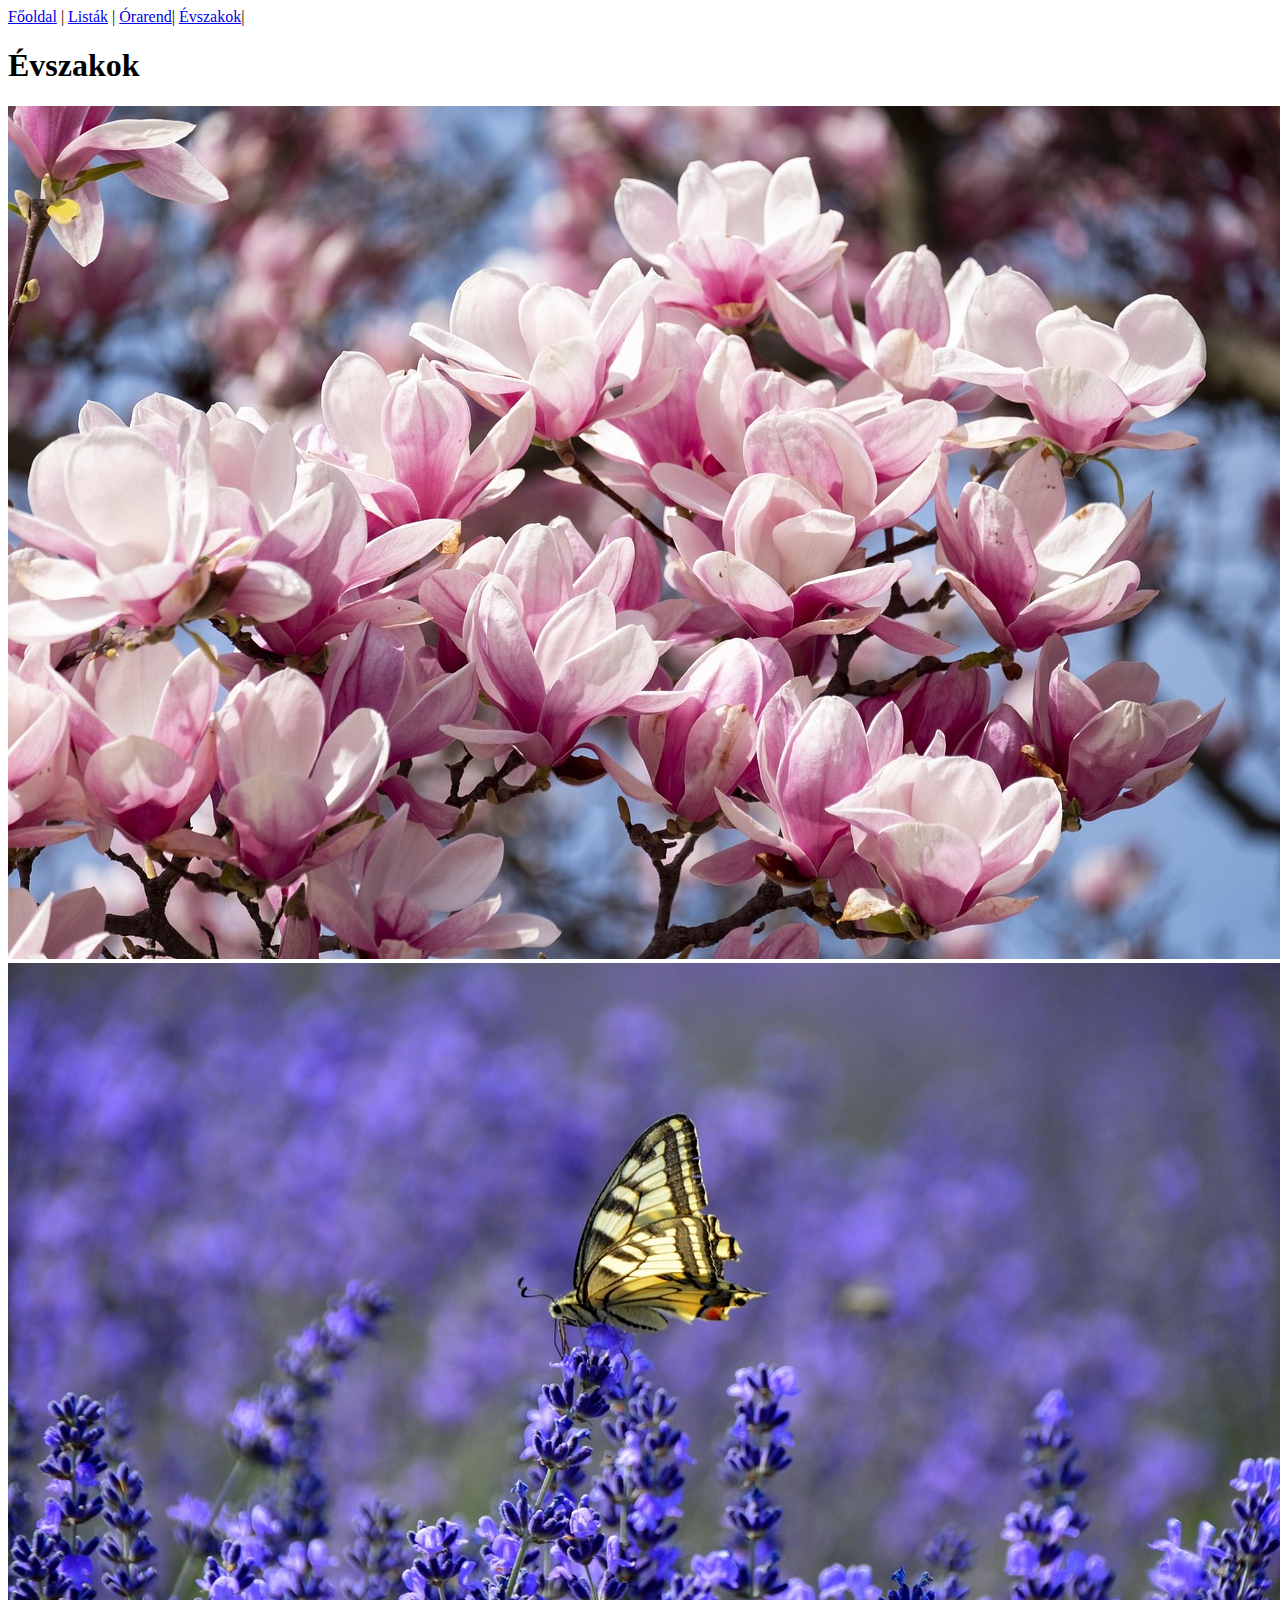
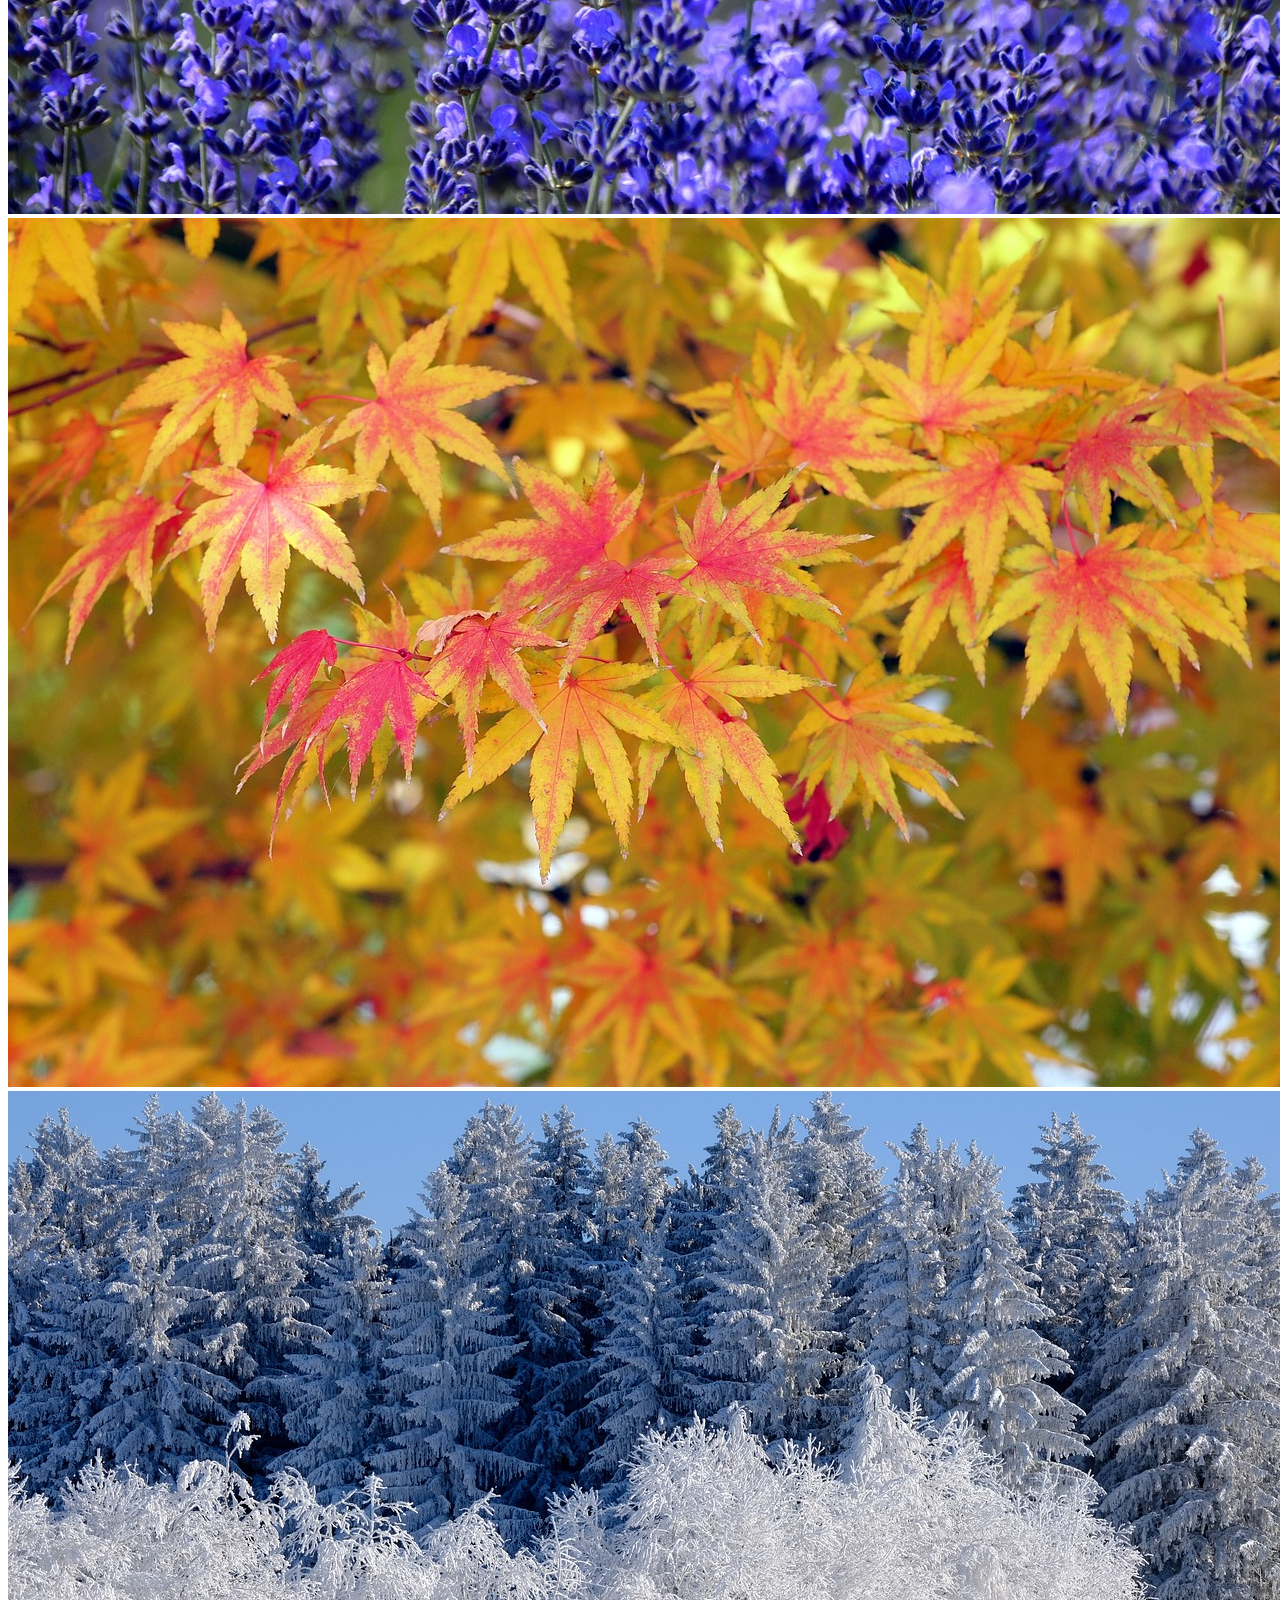
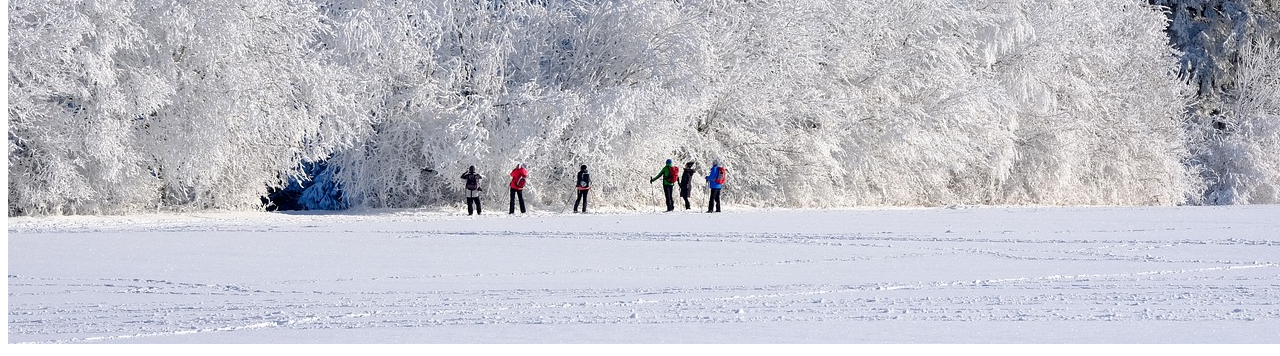
==== evszakok.html @ d2c23143 "evszakok" ====
<!DOCTYPE html>
<html lang="en">
<head>
    <meta charset="UTF-8">
    <meta name="viewport" content="width=device-width, initial-scale=1.0">
    <link rel="stylesheet" href="evszakok.css">
    <title>Évszakok</title>
</head>
<body>
    <nav>
        <a href="index.html">Főoldal</a> |
        <a href="listak.html">Listák</a> |
        <a href="orarend.html">Órarend</a>|
        <a href="evszakok.html">Évszakok</a>|
    </nav>

    <h1>Évszakok</h1
        >
    <img src="img/spring.jpg" alt="tavasz">
    <img src="img/summer.jpg" alt="nyár">
    <img src="img/autumn.jpg" alt="ősz">
    <img src="img/winter.jpg" alt="tél">
</body>
</html>
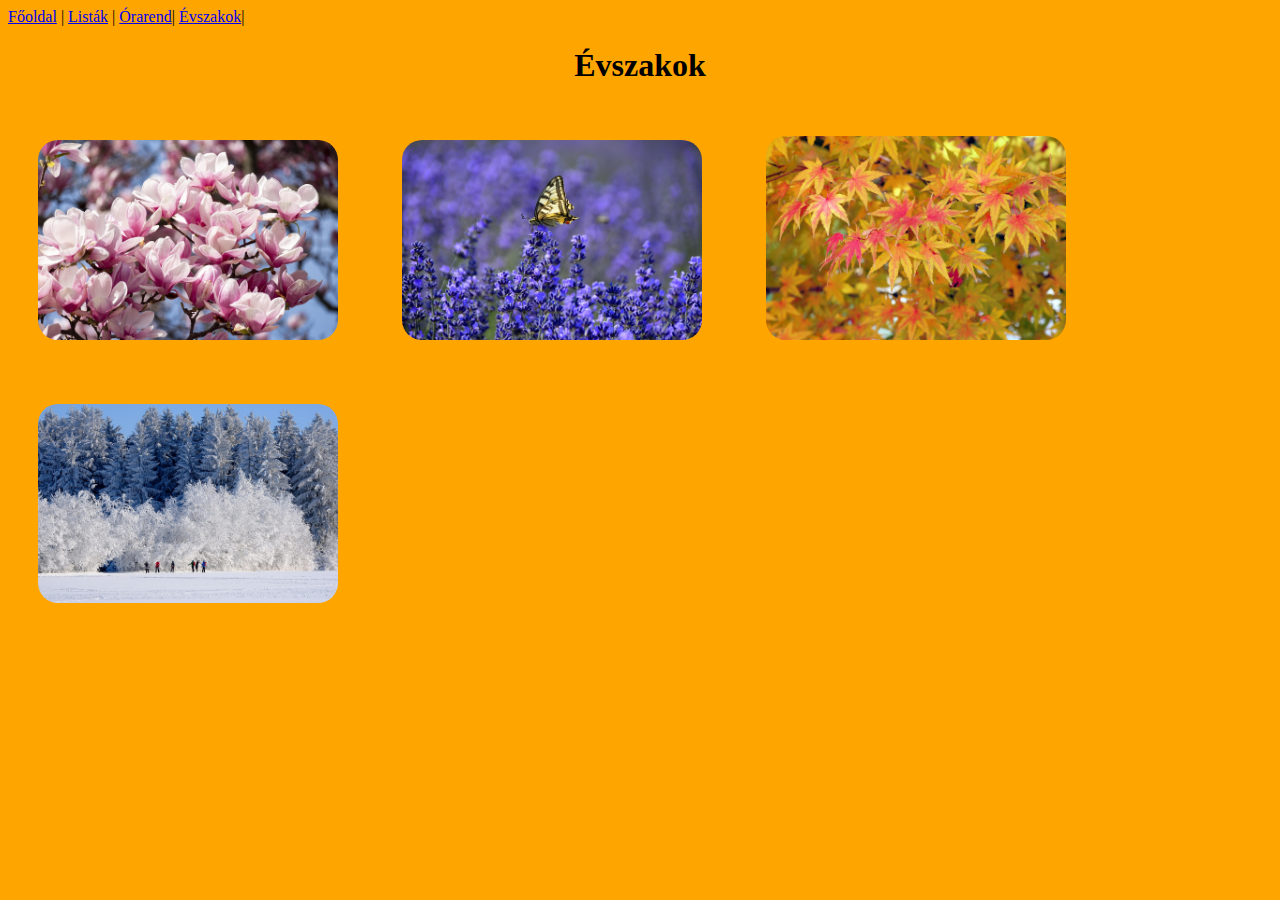
==== commit 08682ea6: "kakaG" ====
--- a/evszakok.html
+++ b/evszakok.html
@@ -3,7 +3,7 @@
 <head>
     <meta charset="UTF-8">
     <meta name="viewport" content="width=device-width, initial-scale=1.0">
-    <link rel="stylesheet" href="evszakok.css">
+    <link rel="stylesheet" href="css/evszakok.css">
     <title>Évszakok</title>
 </head>
 <body>
--- a/css/evszakok.css
+++ b/css/evszakok.css
@@ -0,0 +1,19 @@
+body{
+    background-color: orange;
+}
+
+h1{
+    text-align: center;
+}
+
+img{
+    width: 300px;
+    margin: 30px;
+    border: 5 px solid black;
+    border-radius: 20px;
+    transition: 1s;
+}
+
+img:hover{
+    transform: scale(1.3);
+}